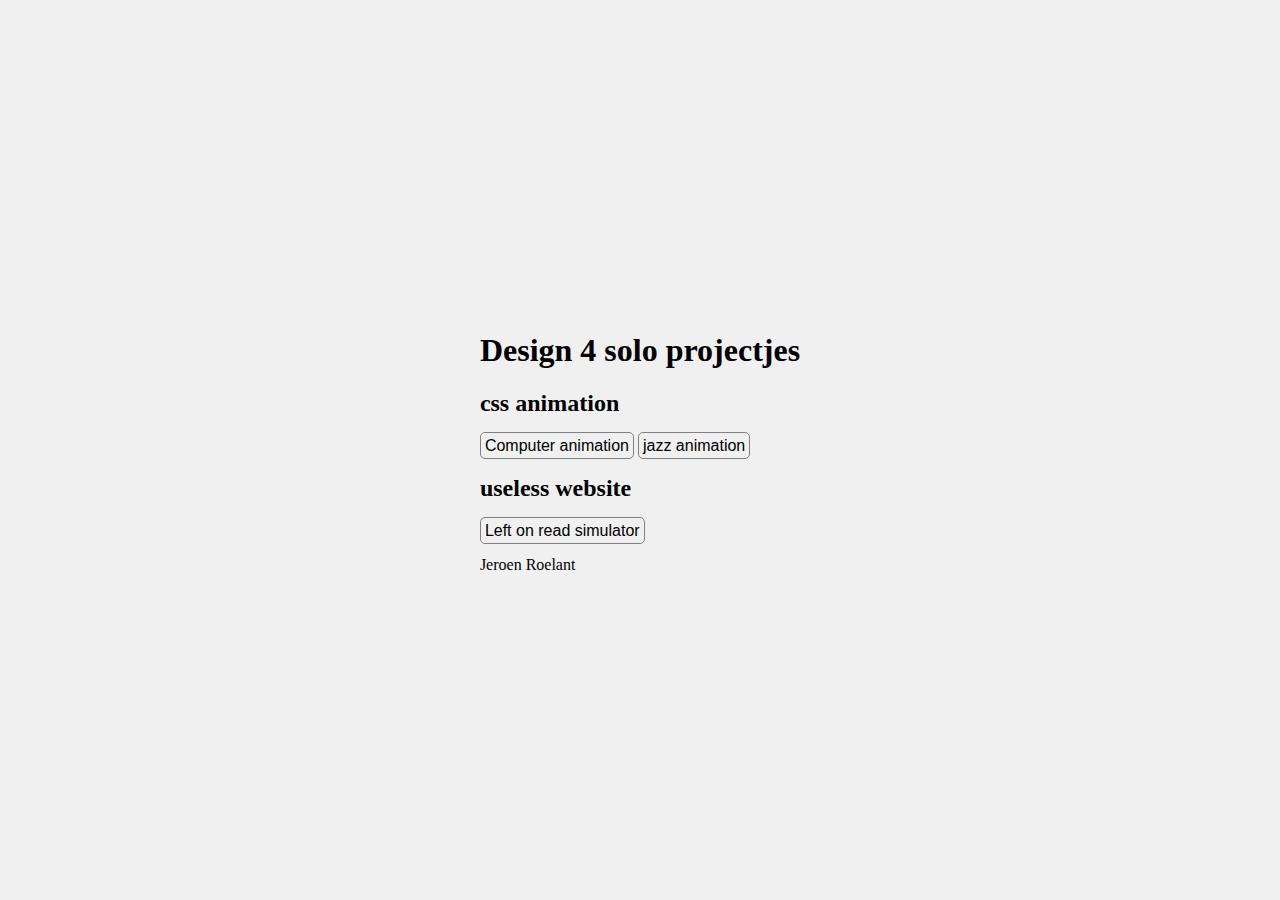
==== index.html @ 9ebb9181 "index" ====
<!DOCTYPE html>
<html lang="en">
<head>
    <meta charset="UTF-8">
    <meta name="viewport" content="width=device-width, initial-scale=1.0">
    <title>Design 4</title>
    <link rel="stylesheet" href="styles.css">
</head>
<body>
    <div>
        <h1>Design 4 solo projectjes</h1>
        <div>
            <h2>css animation</h2>
            <div class="list">
                <a href="./WordAnimation/computer_animation/index.html">Computer animation</a>
                <a href="./WordAnimation/Jazz_animation/index.html">jazz animation</a>
            </div>
        </div>
        <div class="list">
            <h2>useless website</h2>
            <div>
                <a href="./UselessWeb/index.html">Left on read simulator</a>
            </div>
        </div>
        <footer>
            <p>Jeroen Roelant</p>
        </footer>
    </div>
</body>
</html>
---- styles.css ----
body {
    margin: 0;
    height: 100vh;
    display: flex;
    flex-direction: row;
    align-items: center;
    justify-content: center;
    background-color: #f0f0f0;
    overflow: hidden;
  }

a{
  border: 0.5px solid gray;
  padding: 4px 4px 4px 4px;
  border-radius: 5px;
  text-decoration: none;
  color:black;
  font-family: Arial, Helvetica, sans-serif;
  transition: all .4s ease;
  -webkit-transition: all .4s ease;
}

a:hover{
  font-size: 1.2em;
  box-shadow: 0 4px 8px 0 rgba(0, 0, 0, 0.2), 0 6px 20px 0 rgba(0, 0, 0, 0.19);
  transition: all .4s ease;
  -webkit-transition: all .4s ease;
}
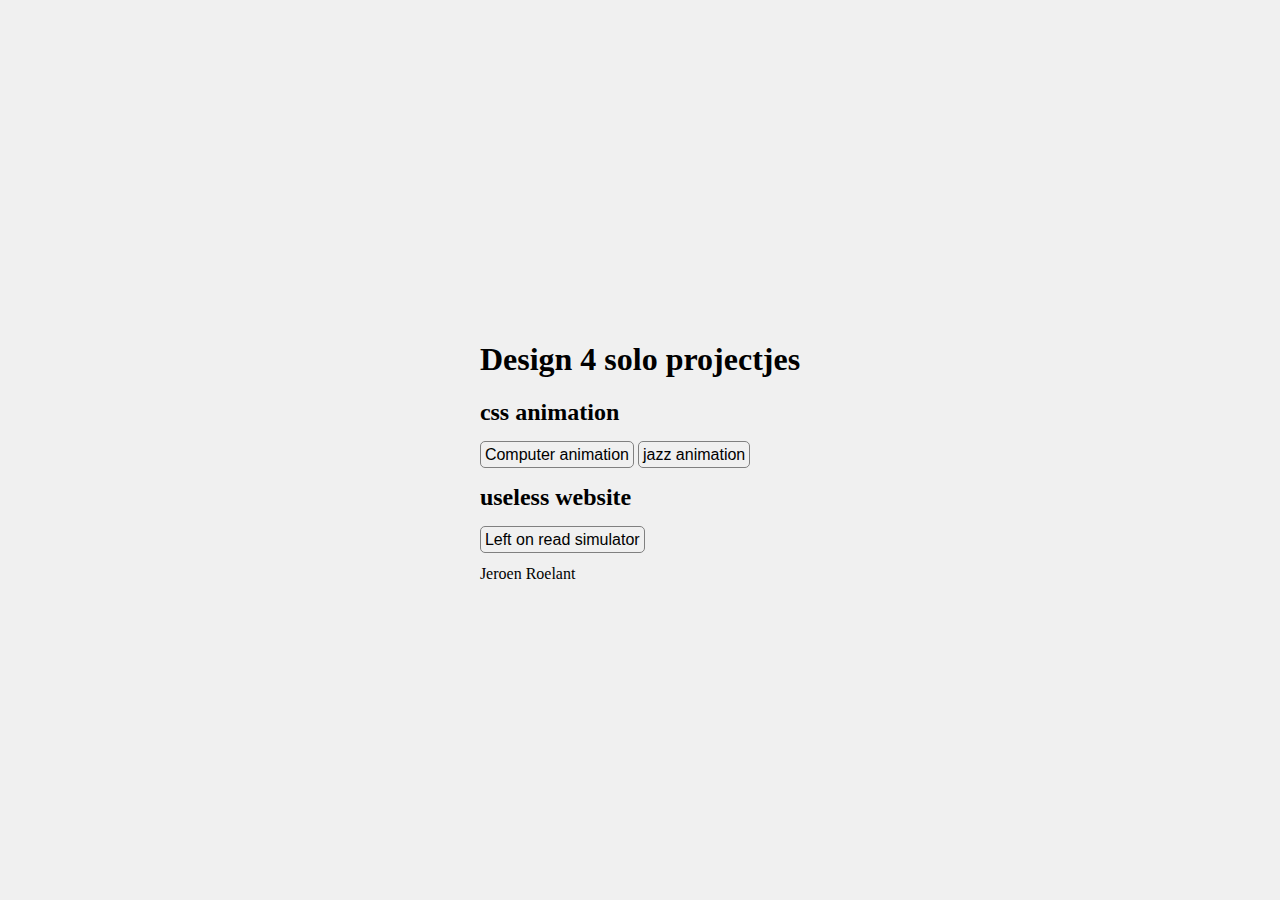
==== commit fa8baf27: "bonjour bear 🐻" ====
--- a/index.html
+++ b/index.html
@@ -8,6 +8,7 @@
 </head>
 <body>
     <div>
+        <img src="https://i.kym-cdn.com/entries/icons/facebook/000/034/581/Untitled-5.jpg" alt="">
         <h1>Design 4 solo projectjes</h1>
         <div>
             <h2>css animation</h2>
--- a/styles.css
+++ b/styles.css
@@ -1,13 +1,18 @@
-body {
-    margin: 0;
-    height: 100vh;
-    display: flex;
-    flex-direction: row;
-    align-items: center;
-    justify-content: center;
-    background-color: #f0f0f0;
-    overflow: hidden;
-  }
+body{
+  margin: 0;
+  height: 100vh;
+  display: flex;
+  flex-direction: row;
+  align-items: center;
+  justify-content: center;
+  background-color: #f0f0f0;
+  overflow: hidden;
+}
+
+img{
+  width: 400px;
+  height: auto;
+}
 
 a{
   border: 0.5px solid gray;
@@ -26,4 +31,3 @@
   transition: all .4s ease;
   -webkit-transition: all .4s ease;
 }
-
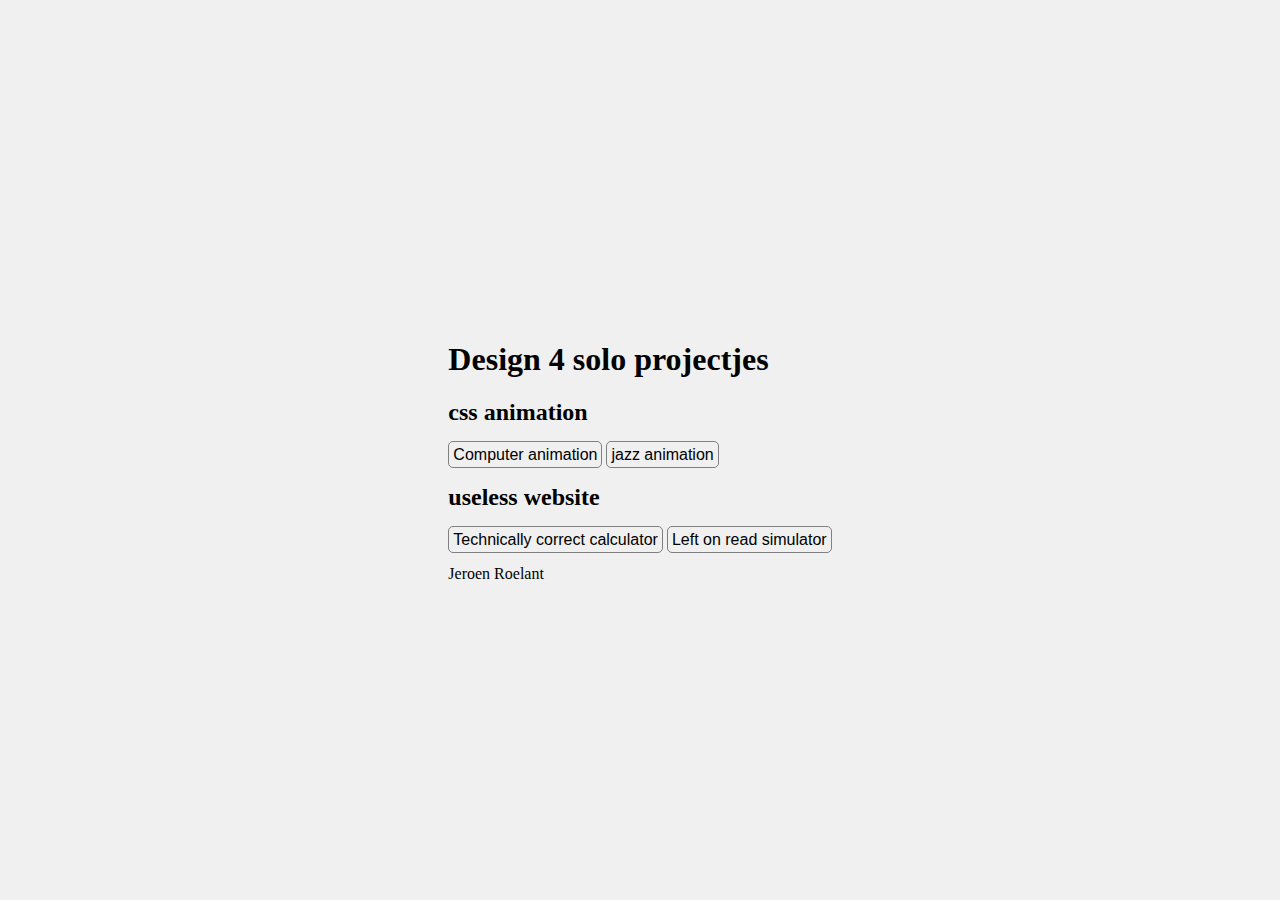
==== commit 46a905f1: "Added calculator" ====
--- a/index.html
+++ b/index.html
@@ -20,7 +20,8 @@
         <div class="list">
             <h2>useless website</h2>
             <div>
-                <a href="./UselessWeb/index.html">Left on read simulator</a>
+                <a href="./UselessWeb/Technically_correct_calculator/calculator.html">Technically correct calculator</a>
+                <a href="./UselessWeb/LeftOnReadSim/index.html">Left on read simulator</a>
             </div>
         </div>
         <footer>
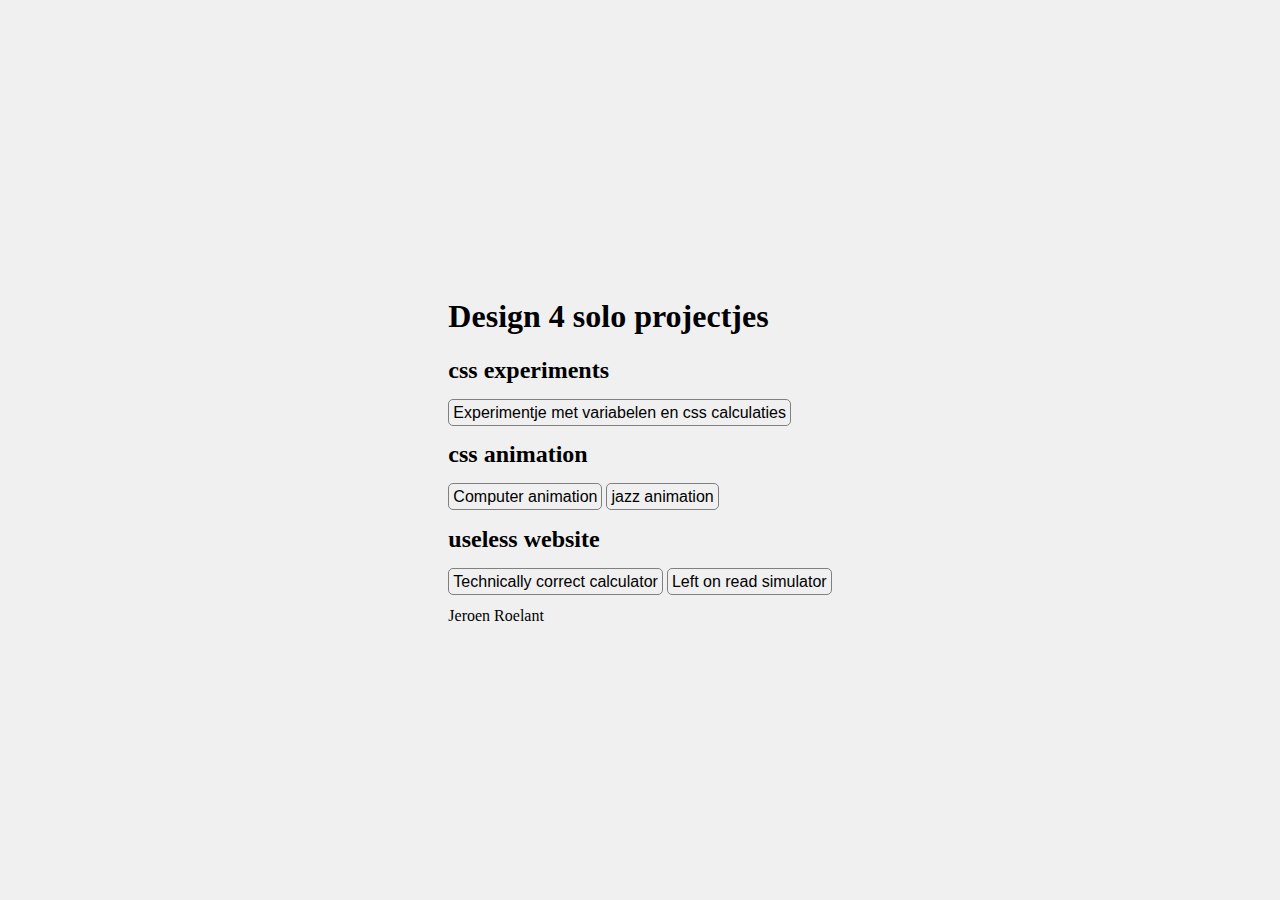
==== commit 0382063a: "index" ====
--- a/index.html
+++ b/index.html
@@ -10,6 +10,12 @@
     <div>
         <img src="https://i.kym-cdn.com/entries/icons/facebook/000/034/581/Untitled-5.jpg" alt="">
         <h1>Design 4 solo projectjes</h1>
+        <div>
+            <h2>css experiments</h2>
+            <div class="list">
+                <a href="./CSS_Experiments/index.html">Experimentje met variabelen en css calculaties</a>
+            </div>
+        </div>
         <div>
             <h2>css animation</h2>
             <div class="list">
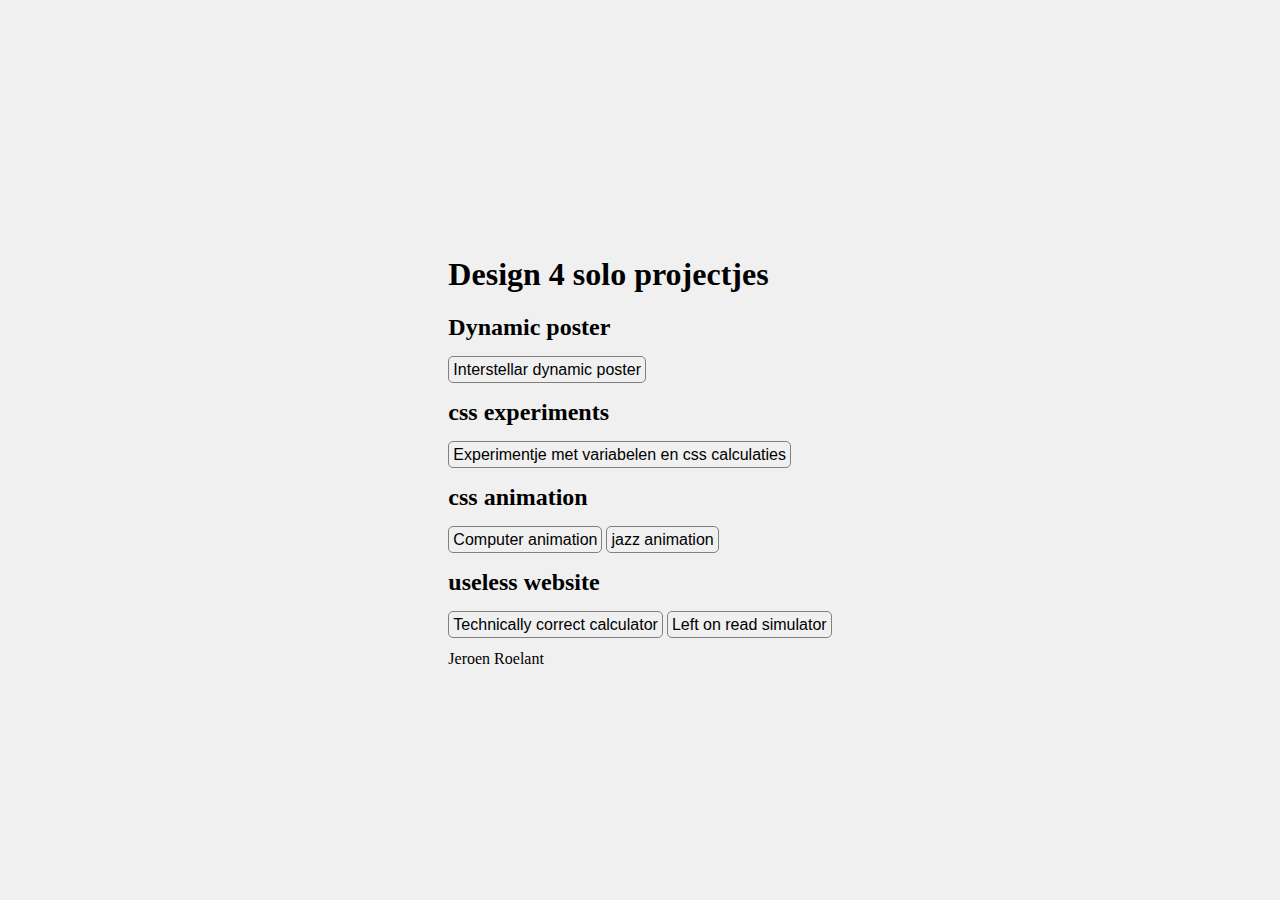
==== commit e45a7831: "Update index.html" ====
--- a/index.html
+++ b/index.html
@@ -10,6 +10,12 @@
     <div>
         <img src="https://i.kym-cdn.com/entries/icons/facebook/000/034/581/Untitled-5.jpg" alt="">
         <h1>Design 4 solo projectjes</h1>
+        <div>
+            <h2>Dynamic poster</h2>
+            <div class="list">
+                <a href="./Poster/index.html">Interstellar dynamic poster</a>
+            </div>
+        </div>
         <div>
             <h2>css experiments</h2>
             <div class="list">
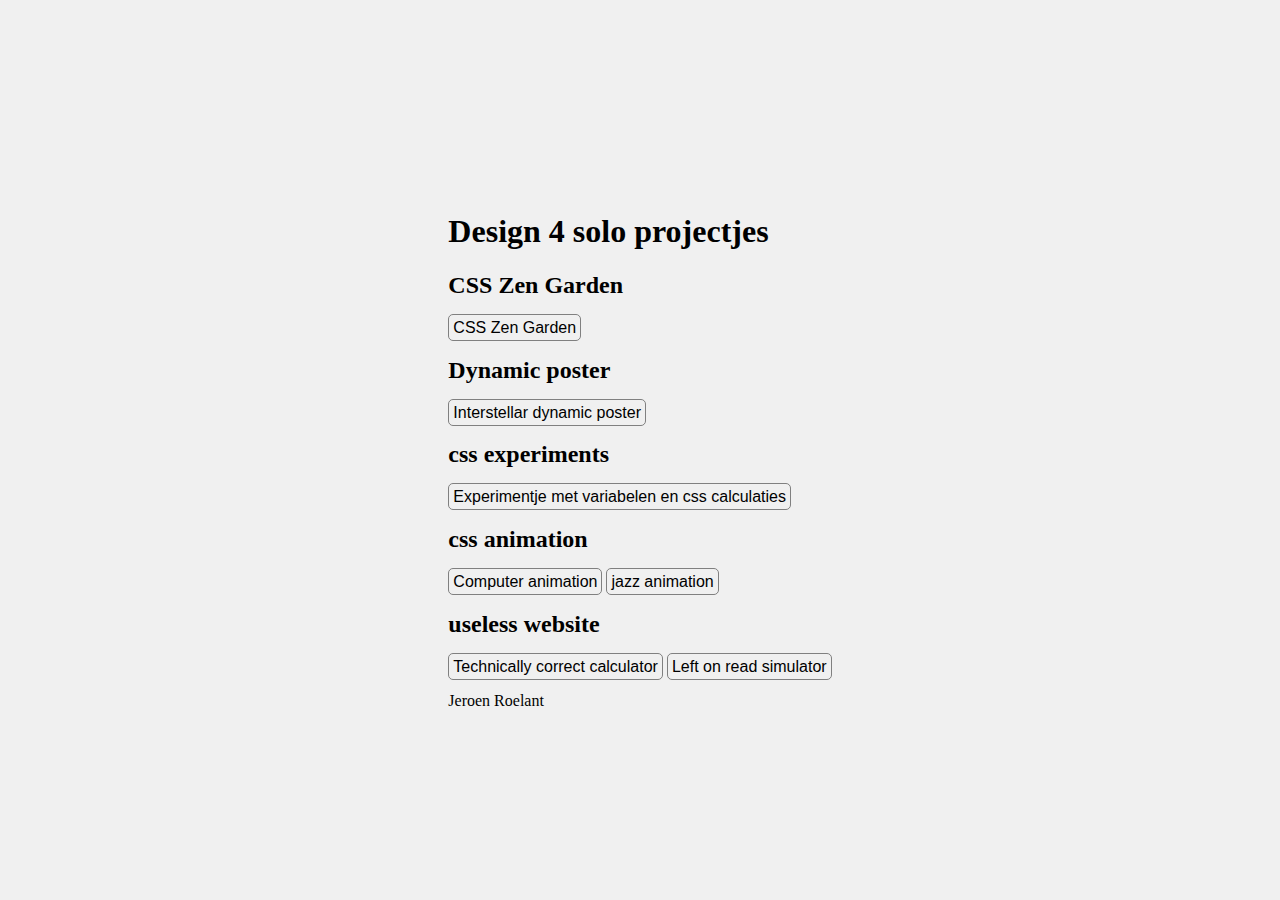
==== commit a9654e60: "zen garden" ====
--- a/index.html
+++ b/index.html
@@ -10,6 +10,10 @@
     <div>
         <img src="https://i.kym-cdn.com/entries/icons/facebook/000/034/581/Untitled-5.jpg" alt="">
         <h1>Design 4 solo projectjes</h1>
+        <div>
+            <h2>CSS Zen Garden</h2>
+                <a href="./ZenGarden/index.html">CSS Zen Garden</a>
+        </div>
         <div>
             <h2>Dynamic poster</h2>
             <div class="list">
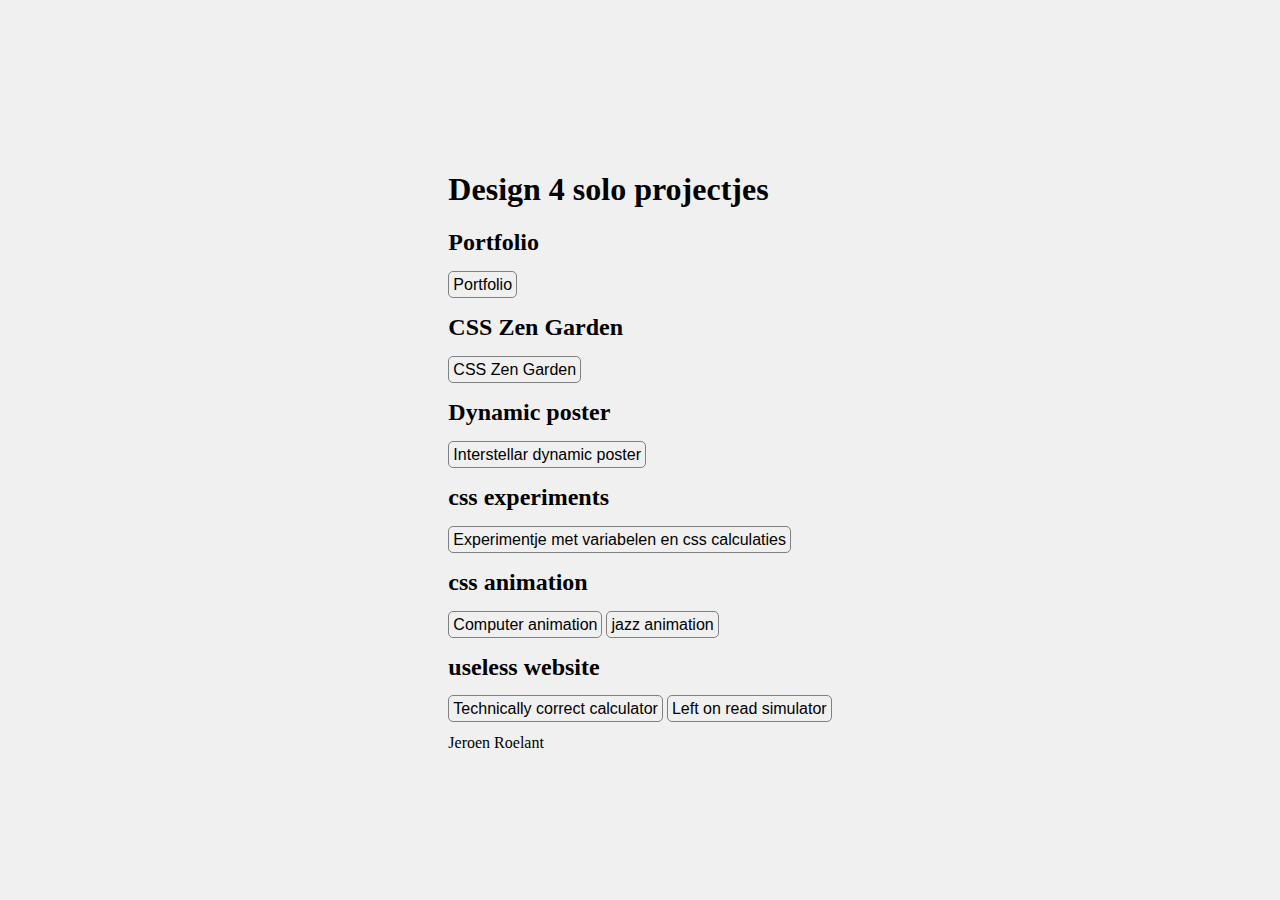
==== commit ec09bcca: "portfolio" ====
--- a/index.html
+++ b/index.html
@@ -10,6 +10,12 @@
     <div>
         <img src="https://i.kym-cdn.com/entries/icons/facebook/000/034/581/Untitled-5.jpg" alt="">
         <h1>Design 4 solo projectjes</h1>
+        <div>
+            <h2>Portfolio</h2>
+            <div class="list">
+                <a href="./Portfolio/">Portfolio</a>
+            </div>
+        </div>
         <div>
             <h2>CSS Zen Garden</h2>
                 <a href="./ZenGarden/index.html">CSS Zen Garden</a>
